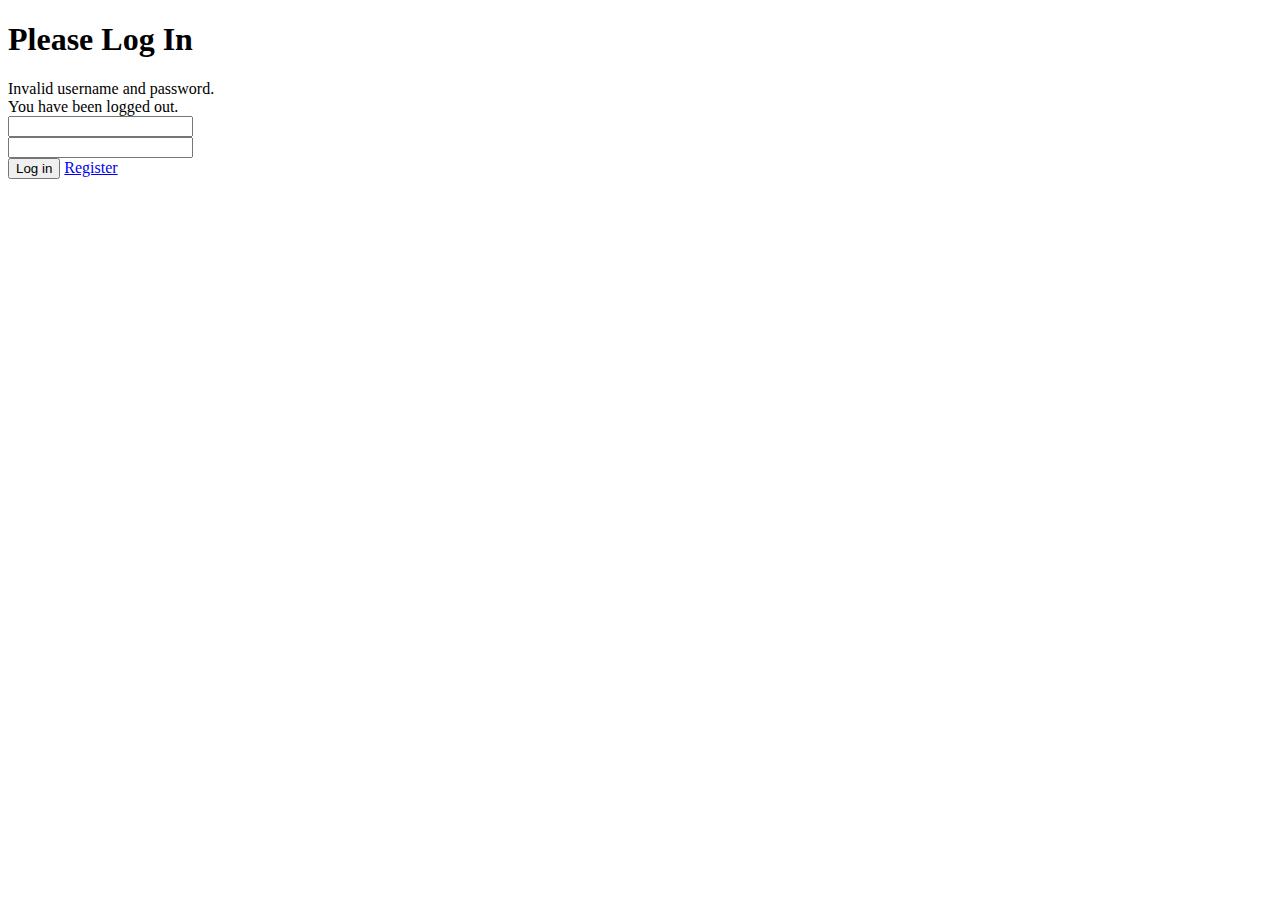
==== src/main/resources/templates/login.html @ 35fc3fa7 "commit" ====
<!DOCTYPE html>
<html xmlns="http://www.w3.org/1999/xhtml" xmlns:th="https://www.thymeleaf.org">
<head>
    <title>Please Log In</title>
</head>
<body>
<h1>Please Log In</h1>
<div th:if="${param.error}">
    Invalid username and password.</div>
<div th:if="${param.logout}">
    You have been logged out.</div>
<form action="/procces_login" method="post">
    <div>
        <input type="text" name="username" id="username"/>
    </div>
    <div>
        <input type="password" name="password" id="password"/>
    </div>
    <input type="submit" value="Log in" />
    <a href="/registration">Register</a>
</form>
</body>
</html>
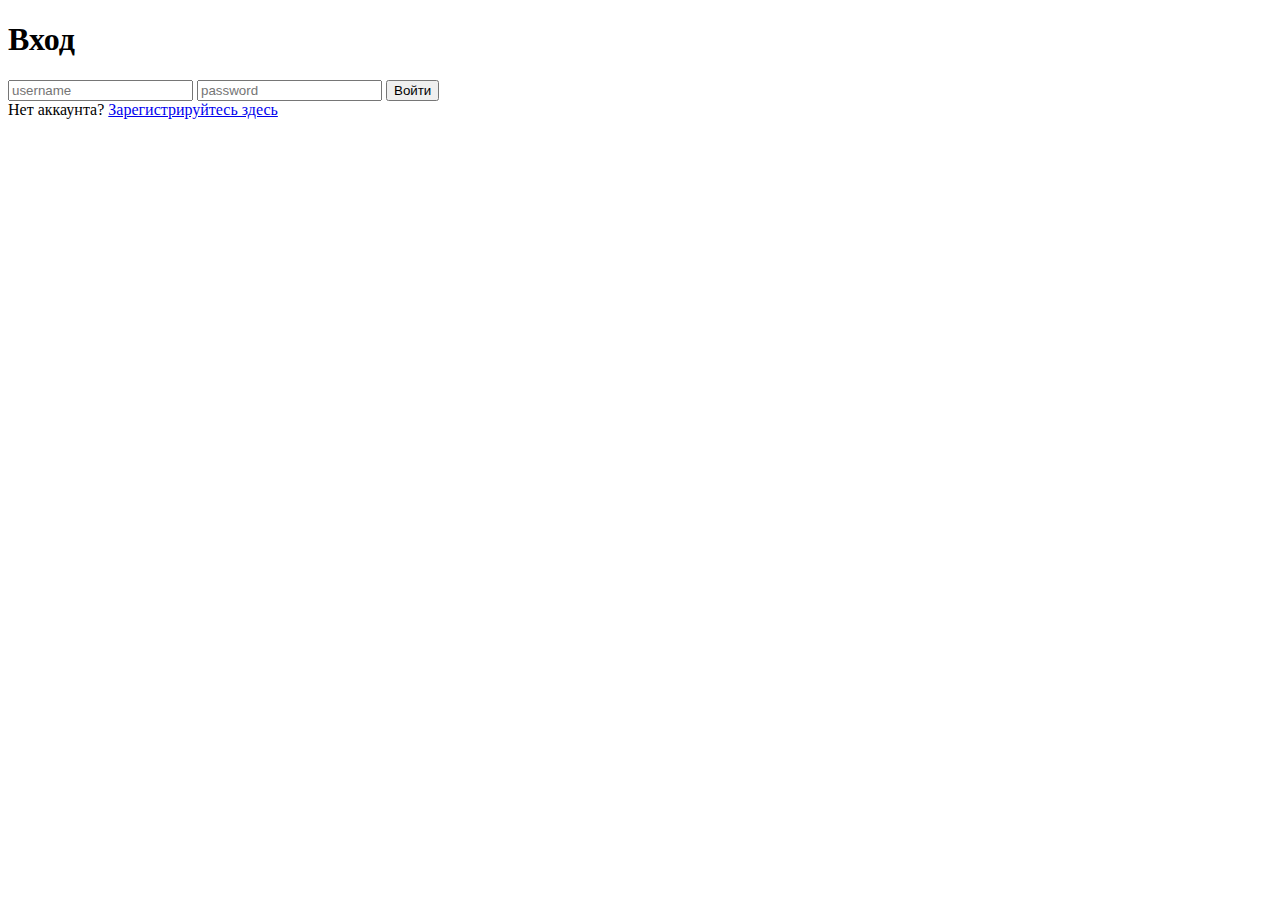
==== commit a89953d7: "commit" ====
--- a/src/main/resources/templates/login.html
+++ b/src/main/resources/templates/login.html
@@ -1,23 +1,21 @@
 <!DOCTYPE html>
 <html xmlns="http://www.w3.org/1999/xhtml" xmlns:th="https://www.thymeleaf.org">
 <head>
-    <title>Please Log In</title>
+    <title>Sign in</title>
+    <link rel="stylesheet" href="/css/reg.css"/>
 </head>
 <body>
-<h1>Please Log In</h1>
-<div th:if="${param.error}">
-    Invalid username and password.</div>
-<div th:if="${param.logout}">
-    You have been logged out.</div>
+<div  class="wrapper">
+    <h1>Вход</h1>
 <form action="/procces_login" method="post">
-    <div>
-        <input type="text" name="username" id="username"/>
+        <input type="text" name="username" id="username" placeholder="username"/>
+        <input type="password" name="password" id="password" placeholder="password"/>
+    <button type="submit">Войти</button>
+    <div class="member">
+        Нет аккаунта? <a href="/registration">Зарегистрируйтесь здесь</a>
     </div>
-    <div>
-        <input type="password" name="password" id="password"/>
-    </div>
-    <input type="submit" value="Log in" />
-    <a href="/registration">Register</a>
+
 </form>
+</div>
 </body>
 </html>